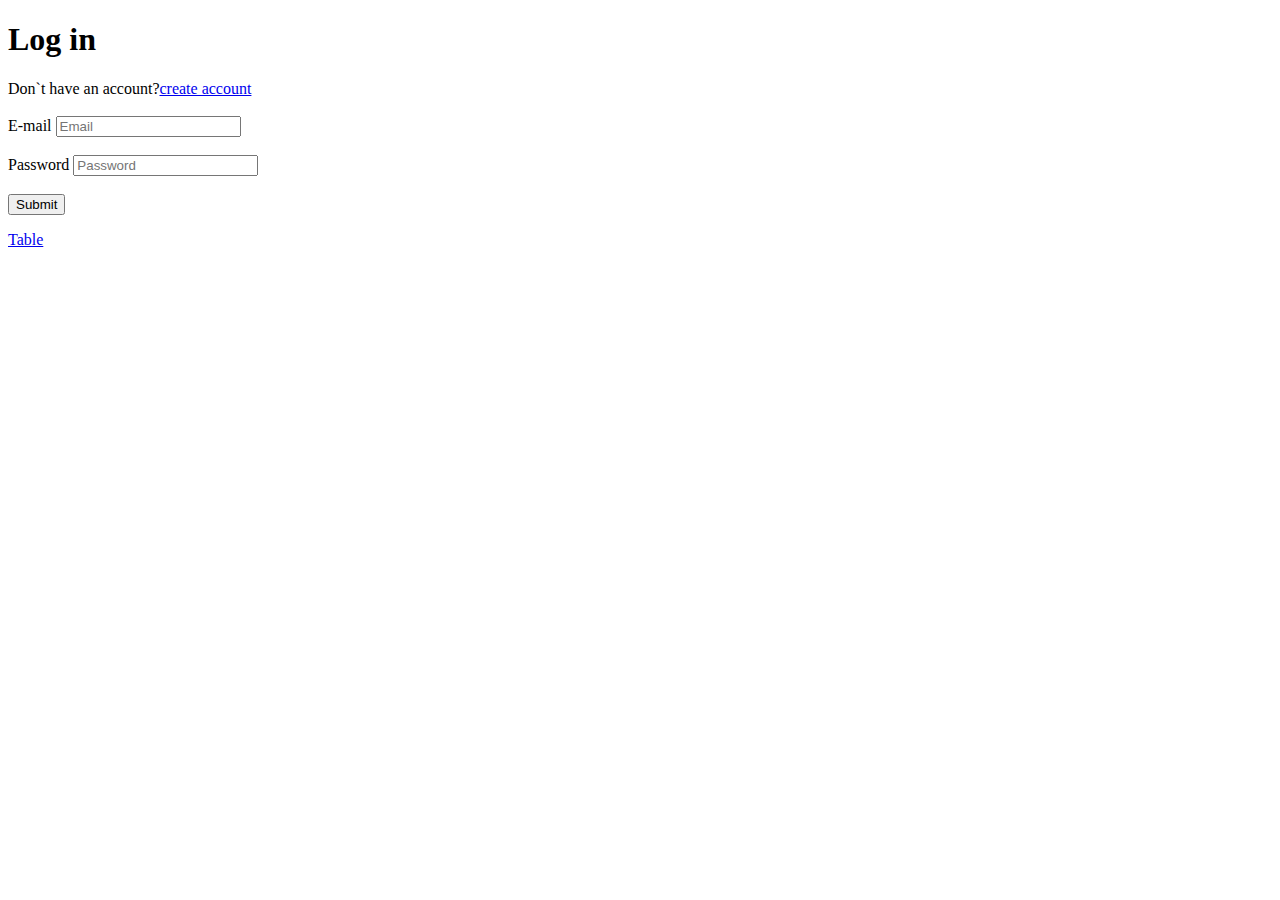
==== login.html @ 8e556d44 "first commit" ====
<!DOCTYPE html>
<html lang="en">
<head>
    <meta charset="UTF-8">
    <meta http-equiv="X-UA-Compatible" content="IE=edge">
    <meta name="viewport" content="width=device-width, initial-scale=1.0">
    <title>Login.html</title>
</head>
<body>
    <form>
    <h1>Log in</h1>
    <label>
        Don`t have an account?<a href="index.html">create account</a>
    </label>
    <br/>
    <br/>
    <label>E-mail</label>
    <input type="email" placeholder="Email"/>
    <br/>
    <br/>
    <label>Password</label>
    <input type="password" placeholder="Password"/>
    <br/>
    <br/>
    <button>Submit</button>
    <p><a href="table.html">Table</a>
          </form>
</body>
</html>
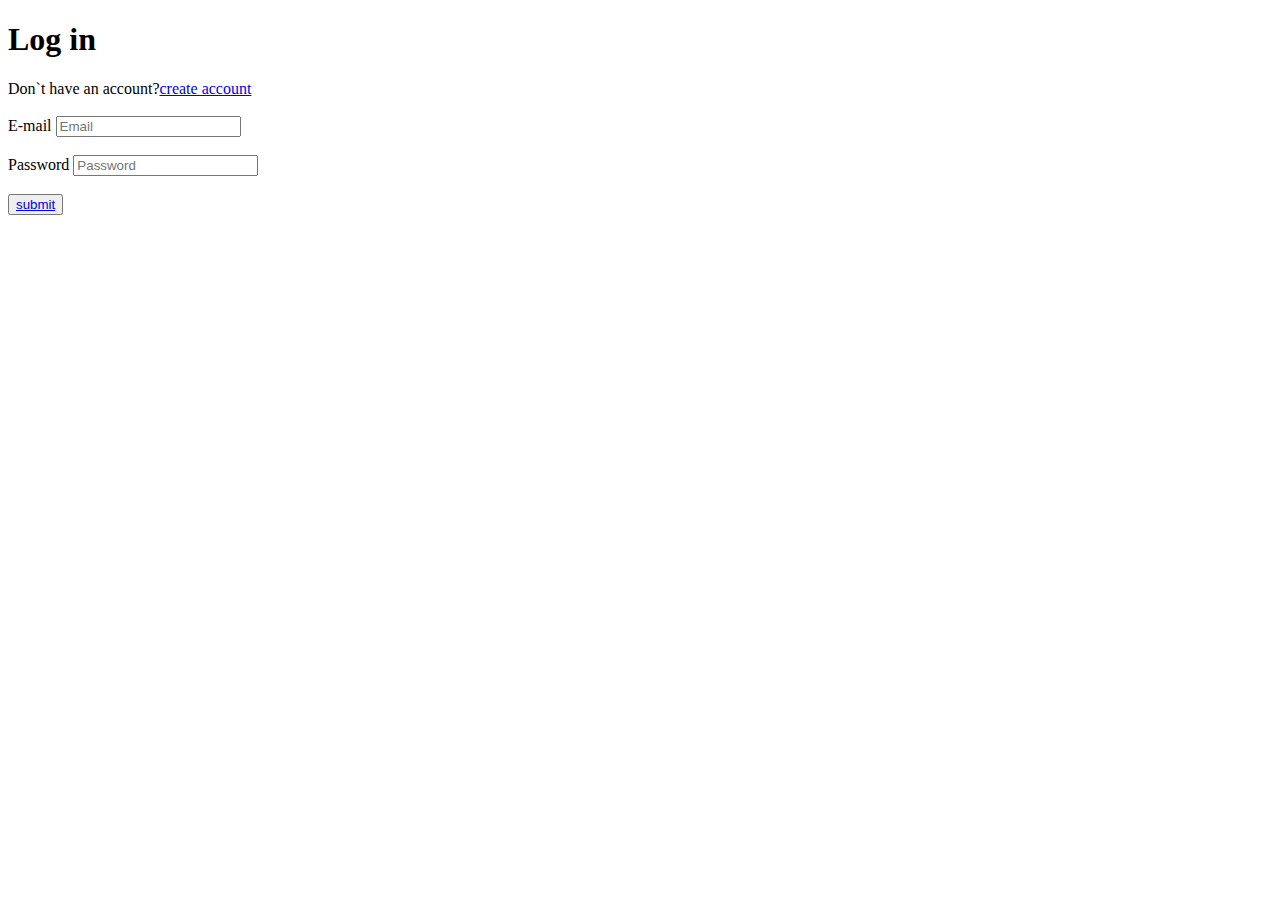
==== commit 23801b37: "first commit" ====
--- a/login.html
+++ b/login.html
@@ -22,8 +22,8 @@
     <input type="password" placeholder="Password"/>
     <br/>
     <br/>
-    <button>Submit</button>
-    <p><a href="table.html">Table</a>
+    <button type="button" id="submit"><a href="/table.html">submit</a></button>
+    
           </form>
 </body>
 </html>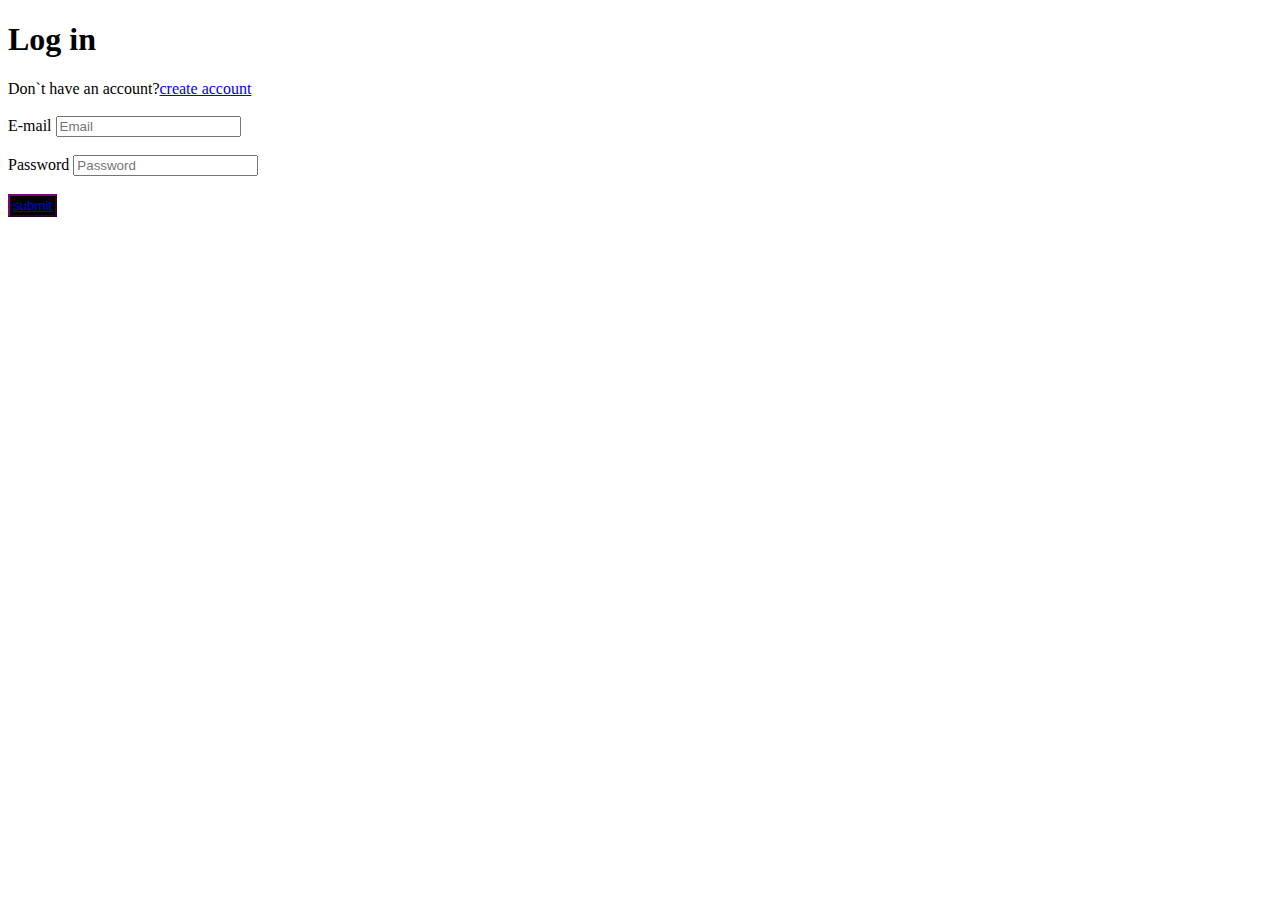
==== commit a430ff85: "styled.css,login.css,tables.css" ====
--- a/login.html
+++ b/login.html
@@ -5,6 +5,7 @@
     <meta http-equiv="X-UA-Compatible" content="IE=edge">
     <meta name="viewport" content="width=device-width, initial-scale=1.0">
     <title>Login.html</title>
+    <link rel="stylesheet" href="login.css">
 </head>
 <body>
     <form>
@@ -24,6 +25,6 @@
     <br/>
     <button type="button" id="submit"><a href="/table.html">submit</a></button>
     
-          </form>
+     </form>
 </body>
 </html>--- a/login.css
+++ b/login.css
@@ -0,0 +1,9 @@
+.paragraph{
+    align-items: left;
+}
+button{
+    background-color: black;
+    border-color: purple;
+    color: green;
+    padding: 2px 3px;
+}